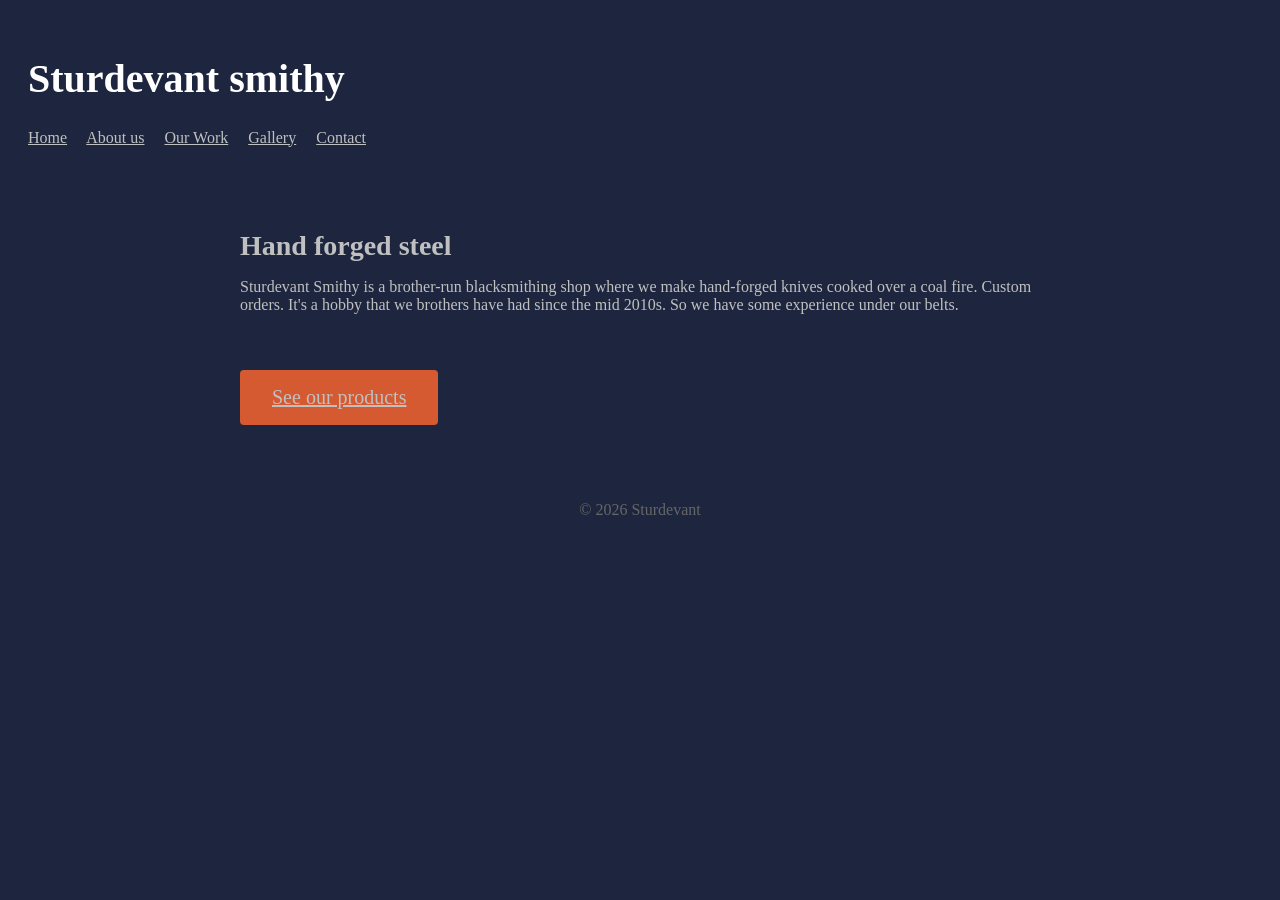
==== index.html @ 17b12b30 "styling gallary adding columns to gallery" ====
<!DOCTYPE html>
<html lang="en">
<head>
  <meta charset="UTF-8">
  <title>Sturdevant-Smithy</title>
</head>
  <link rel="stylesheet" href="css/style.css">
<body>
  <header>
    <h1>Sturdevant smithy</h1>
    <nav>
      <a href="index.html" aria-current="page">Home</a>
      <a href="about.html">About us</a>
      <a href="work.html">Our Work</a>
      <a href="gallery.html">Gallery</a>
      <a href="contact.html">Contact</a>
    </nav>
  </header>

  <main>
    <H2>Hand forged steel</H2>
    <p>Sturdevant Smithy is a brother-run blacksmithing shop where we make hand-forged knives cooked over a coal fire. Custom orders. It's a hobby that we brothers have had since the mid 2010s. So we have some experience under our belts. </p>  
    <a href="portfolio.html" class="cta">See our products</a>
  </main>

  <footer>
    <p>&copy; 2026 Sturdevant </p>
  </footer>
  
</body>
</html>
---- css/style.css ----
body {
  font-family: Georgia, "Times New Roman", serif;
  color: #C0C0C0;
  background-color: #1D263E;
}

header {
  background-color: #1D263E;
  color: #ffffff;
  padding: 20px;
}

header nav a {
  color: #C0C0C0;
  margin-right: 16px;
}

h1 {
  font-size: 2.5rem;
}

h2 {
  font-size: 1.75rem;
  color: #C0C0C0;
}

h3 {
  font-size: 1.25rem;
  color: #C0C0C0;
}

p {
  font-size: 1rem;
}

main {
  max-width: 800px;
  margin: 0 auto;
  padding: 40px 20px;
}

h2 {
  margin-bottom: 8px;
}

p {
  margin-bottom: 32px;
}

footer {
  text-align: center;
  font-size: 0.875rem;
  color: #666666;
  padding: 20px;
  
}

table {
  border-collapse: collapse;
  width: 100%
}

th, td {
  padding: 0.75rem;
  text-align: left;
}

th {
  background-color: #1D263E;
  color: #C0C0C0;
}

tbody tr:nth-child(even) {
  background-color: #1D263E;
}

.cta {
  display: inline-block;
  background-color: #D65A31;
  color: #C0C0C0;
  font-size: 1.25rem;
  padding: 16px 32px;
  border-radius: 4px;
  margin-top: 24px;
}

.swatch {
  display: inline-block;
  width: 120px;
  height: 80px;
  margin-bottom: 8px;
  border-radius: 4px;
  vertical-align: top;
}

.swatch-primary {
  background-color: #1D263E;
}

.swatch-neutral-background {
  background-color: #F2F2F2;
}

.swatch-neutral-text {
  background-color: #222222;
}

.swatch-accent {
  background-color: #D65A31;
}

.type-sample-h1 {
  font-size: 2.5rem;
}

.type-sample-h2 {
  font-size: 1.75rem;
}

.type-sample-h3 {
  font-size: 1.25rem;
}

.type-sample-body {
  font-size: 1rem;
}
label {
  display: block;
  margin-top: 1.5rem;
  font-weight: bold;
}

input, textarea {
  display: block;
  margin-top: 0.25rem;
  width: 100%;
  max-width: 480px;
}

button[type="submit"] {
  display: block;
  margin-top: 2rem;
  background-color: #1D263E;
  color: #C0C0C0;
  font-size: 1.25rem;
  padding: 16px 32px;
  border: none;
  border-radius: 4px;
}
form {
  background-color: #0f1320;
  padding: 32px;
  border-radius: 8px;
  max-width: 480px;
}

#container {
display: flex;
flex-direction: column;
justify-content: center;
align-items: baseline;
align-margin: 2rem; 
}
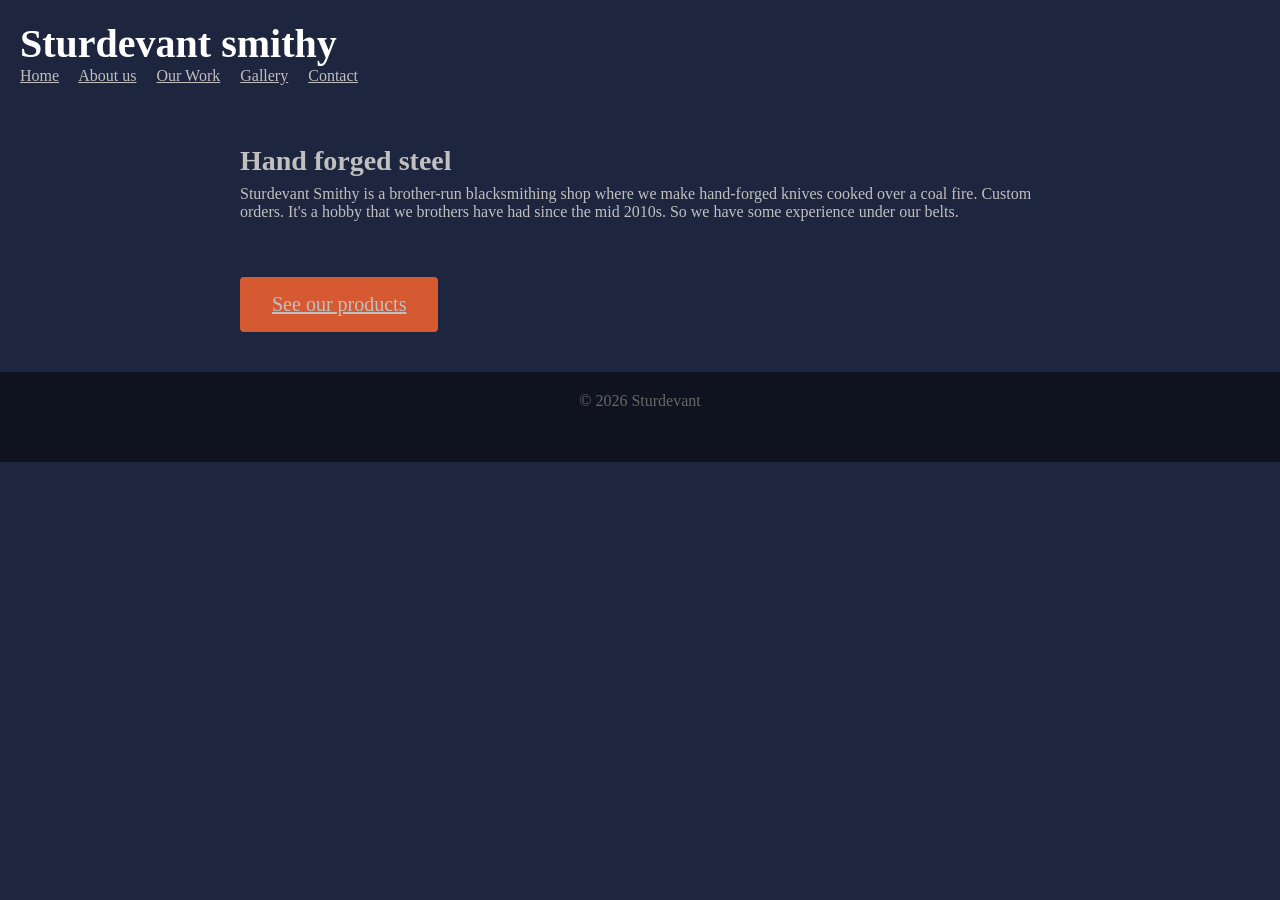
==== commit c84eac5d: "fixed link issues fixed skip links/links" ====
--- a/index.html
+++ b/index.html
@@ -17,10 +17,10 @@
     </nav>
   </header>
 
-  <main>
+  <main id="home-content">
     <H2>Hand forged steel</H2>
     <p>Sturdevant Smithy is a brother-run blacksmithing shop where we make hand-forged knives cooked over a coal fire. Custom orders. It's a hobby that we brothers have had since the mid 2010s. So we have some experience under our belts. </p>  
-    <a href="portfolio.html" class="cta">See our products</a>
+    <a href="gallery.html" class="cta">See our products</a>
   </main>
 
   <footer>
--- a/css/style.css
+++ b/css/style.css
@@ -1,17 +1,21 @@
+* {
+  margin: 0;
+  padding: 0;
+}
 body {
   font-family: Georgia, "Times New Roman", serif;
-  color: #C0C0C0;
-  background-color: #1D263E;
+  color: #c0c0c0;
+  background-color: #1d263e;
 }
 
 header {
-  background-color: #1D263E;
+  background-color: #1d263e;
   color: #ffffff;
   padding: 20px;
 }
 
 header nav a {
-  color: #C0C0C0;
+  color: #c0c0c0;
   margin-right: 16px;
 }
 
@@ -21,12 +25,12 @@
 
 h2 {
   font-size: 1.75rem;
-  color: #C0C0C0;
+  color: #c0c0c0;
 }
 
 h3 {
   font-size: 1.25rem;
-  color: #C0C0C0;
+  color: #c0c0c0;
 }
 
 p {
@@ -52,32 +56,32 @@
   font-size: 0.875rem;
   color: #666666;
   padding: 20px;
-  
 }
 
 table {
   border-collapse: collapse;
-  width: 100%
-}
-
-th, td {
+  width: 100%;
+}
+
+th,
+td {
   padding: 0.75rem;
   text-align: left;
 }
 
 th {
-  background-color: #1D263E;
-  color: #C0C0C0;
+  background-color: #1d263e;
+  color: #c0c0c0;
 }
 
 tbody tr:nth-child(even) {
-  background-color: #1D263E;
+  background-color: #1d263e;
 }
 
 .cta {
   display: inline-block;
-  background-color: #D65A31;
-  color: #C0C0C0;
+  background-color: #d65a31;
+  color: #c0c0c0;
   font-size: 1.25rem;
   padding: 16px 32px;
   border-radius: 4px;
@@ -94,11 +98,11 @@
 }
 
 .swatch-primary {
-  background-color: #1D263E;
+  background-color: #1d263e;
 }
 
 .swatch-neutral-background {
-  background-color: #F2F2F2;
+  background-color: #f2f2f2;
 }
 
 .swatch-neutral-text {
@@ -106,7 +110,7 @@
 }
 
 .swatch-accent {
-  background-color: #D65A31;
+  background-color: #d65a31;
 }
 
 .type-sample-h1 {
@@ -124,13 +128,24 @@
 .type-sample-body {
   font-size: 1rem;
 }
+
+.skip-link {
+  position: absolute;
+  left: -10000px;
+  top: auto;
+  width: 1px;
+  height: 1px;
+  overflow: hidden;
+}
+
 label {
   display: block;
   margin-top: 1.5rem;
   font-weight: bold;
 }
 
-input, textarea {
+input,
+textarea {
   display: block;
   margin-top: 0.25rem;
   width: 100%;
@@ -140,8 +155,8 @@
 button[type="submit"] {
   display: block;
   margin-top: 2rem;
-  background-color: #1D263E;
-  color: #C0C0C0;
+  background-color: #1d263e;
+  color: #c0c0c0;
   font-size: 1.25rem;
   padding: 16px 32px;
   border: none;
@@ -151,13 +166,75 @@
   background-color: #0f1320;
   padding: 32px;
   border-radius: 8px;
-  max-width: 480px;
 }
 
 #container {
-display: flex;
-flex-direction: column;
-justify-content: center;
-align-items: baseline;
-align-margin: 2rem; 
+  display: flex;
+  flex-direction: column;
+  justify-content: center;
+  align-items: baseline;
+}
+
+#gallery-content {
+  display: flex;
+  flex-direction: column;
+  justify-content: center;
+  align-items: baseline;
+}
+
+#gallery-main-content {
+  background-color: #0f1320;
+  max-width: 100%;
+  padding: 1rem;
+  border-radius: 16px;
+}
+
+.image-container {
+  display: flex;
+  flex-wrap: wrap;
+  gap: 16px;
+  align-items: center;
+  justify-content: center;
+  min-width: 100%;
+}
+
+.image img {
+  min-width: 200px;
+  max-width: 400px;
+  width: 100%;
+  height: auto;
+  display: block;
+  border-radius: 8px;
+  object-fit: cover;
+
+}
+
+.video-container {
+  display: flex;
+  justify-content: center;
+  padding-top: 2rem;
+  padding-bottom: 2rem;
+}
+
+#gallery-main {
+  display: flex;
+  max-width: 100%;
+ }
+
+ #gallery-header {
+  display: flex;
+  justify-content: flex-start;
+  padding-bottom: 1rem;
+ }
+
+ footer {
+  width: 100%;
+  margin-left: 0;
+  margin-right: 0;
+  box-sizing: border-box;
+  background-color: #0f1320;
+
+  display: flex;
+  flex-direction: column;
+  justify-content: space-between;
 }
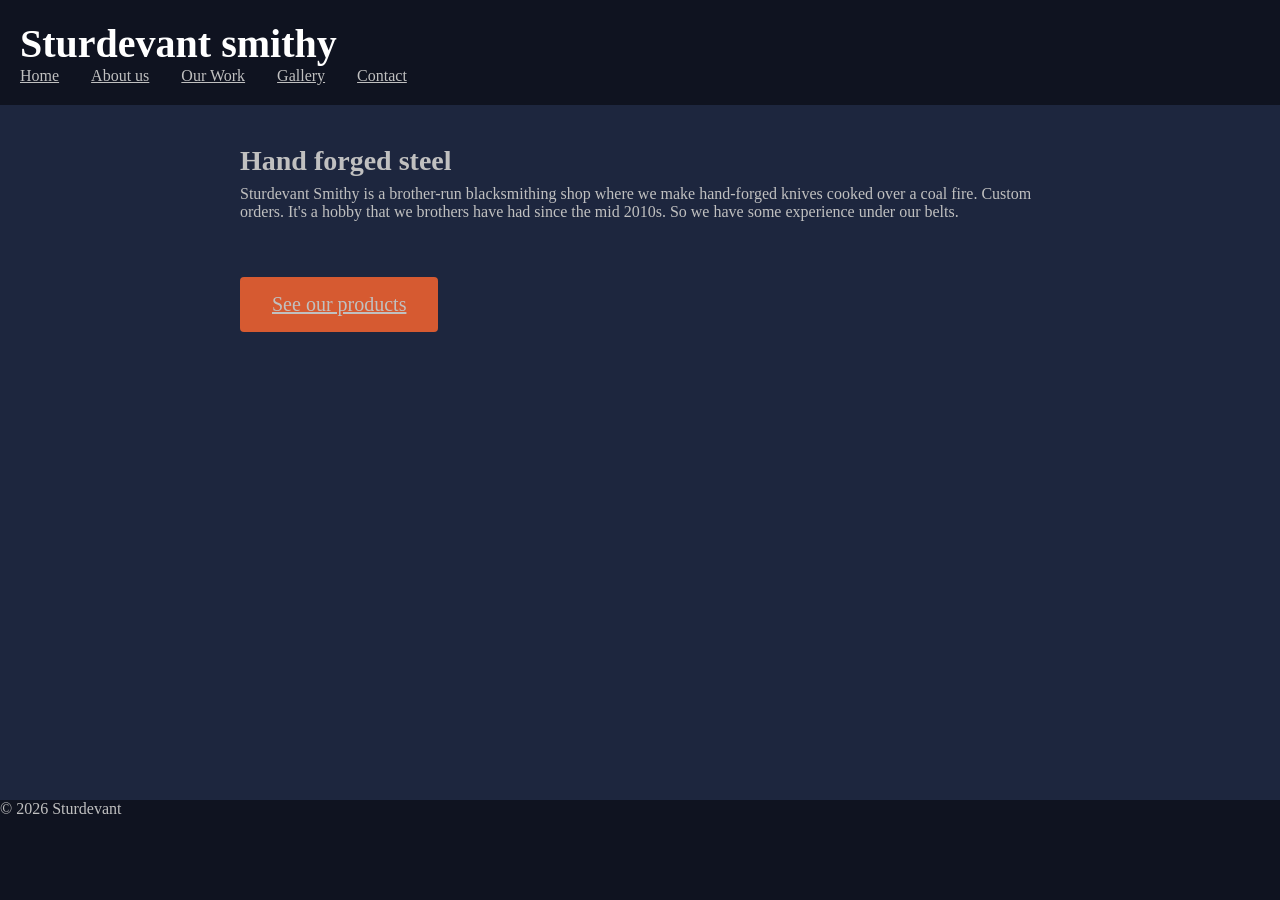
==== commit d29138fe: "added responsive coding Added mobile config code" ====
--- a/index.html
+++ b/index.html
@@ -6,7 +6,7 @@
 </head>
   <link rel="stylesheet" href="css/style.css">
 <body>
-  <header>
+  <header id="Style-header">
     <h1>Sturdevant smithy</h1>
     <nav>
       <a href="index.html" aria-current="page">Home</a>
--- a/css/style.css
+++ b/css/style.css
@@ -3,6 +3,10 @@
   padding: 0;
 }
 body {
+  display: flex;
+  flex-direction: column;
+  min-height: 100vh;
+  flex : 1;
   font-family: Georgia, "Times New Roman", serif;
   color: #c0c0c0;
   background-color: #1d263e;
@@ -43,19 +47,24 @@
   padding: 40px 20px;
 }
 
+nav {
+  display: flex;
+  flex-direction: column;
+  gap: 16px;
+}
+
+@media (min-width: 600px) {
+  nav {
+    flex-direction: row;
+  }
+}
+
 h2 {
   margin-bottom: 8px;
 }
 
 p {
   margin-bottom: 32px;
-}
-
-footer {
-  text-align: center;
-  font-size: 0.875rem;
-  color: #666666;
-  padding: 20px;
 }
 
 table {
@@ -76,6 +85,13 @@
 
 tbody tr:nth-child(even) {
   background-color: #1d263e;
+}
+
+.style-layout {
+  display: flex;
+  flex-direction: column;
+  gap: 20px;
+  padding: 20px;
 }
 
 .cta {
@@ -162,6 +178,15 @@
   border: none;
   border-radius: 4px;
 }
+
+#location-button {
+  display: block;
+  background-color: #D65A31;
+  padding: 16px;
+  margin-top: 1rem;
+  font-size: 1.25rem;
+  color:#C0C0C0;
+}
 form {
   background-color: #0f1320;
   padding: 32px;
@@ -228,7 +253,10 @@
  }
 
  footer {
-  width: 100%;
+  flex: 1;
+  max-height: 100px;
+  width: 100%;
+  margin-top: auto;
   margin-left: 0;
   margin-right: 0;
   box-sizing: border-box;
@@ -237,4 +265,28 @@
   display: flex;
   flex-direction: column;
   justify-content: space-between;
-}+}
+
+#table-header {
+  background-color: #0f1320;
+}
+
+#Style-header {
+  background-color: #0f1320;
+  color: #ffffff;
+  padding: 20px;
+}
+
+@media (min-width: 700px) {
+  .style-layout {
+    flex-direction: row;
+  }
+
+  main {
+    flex: 2;
+  }
+
+  aside {
+    flex: 1;
+  }
+}
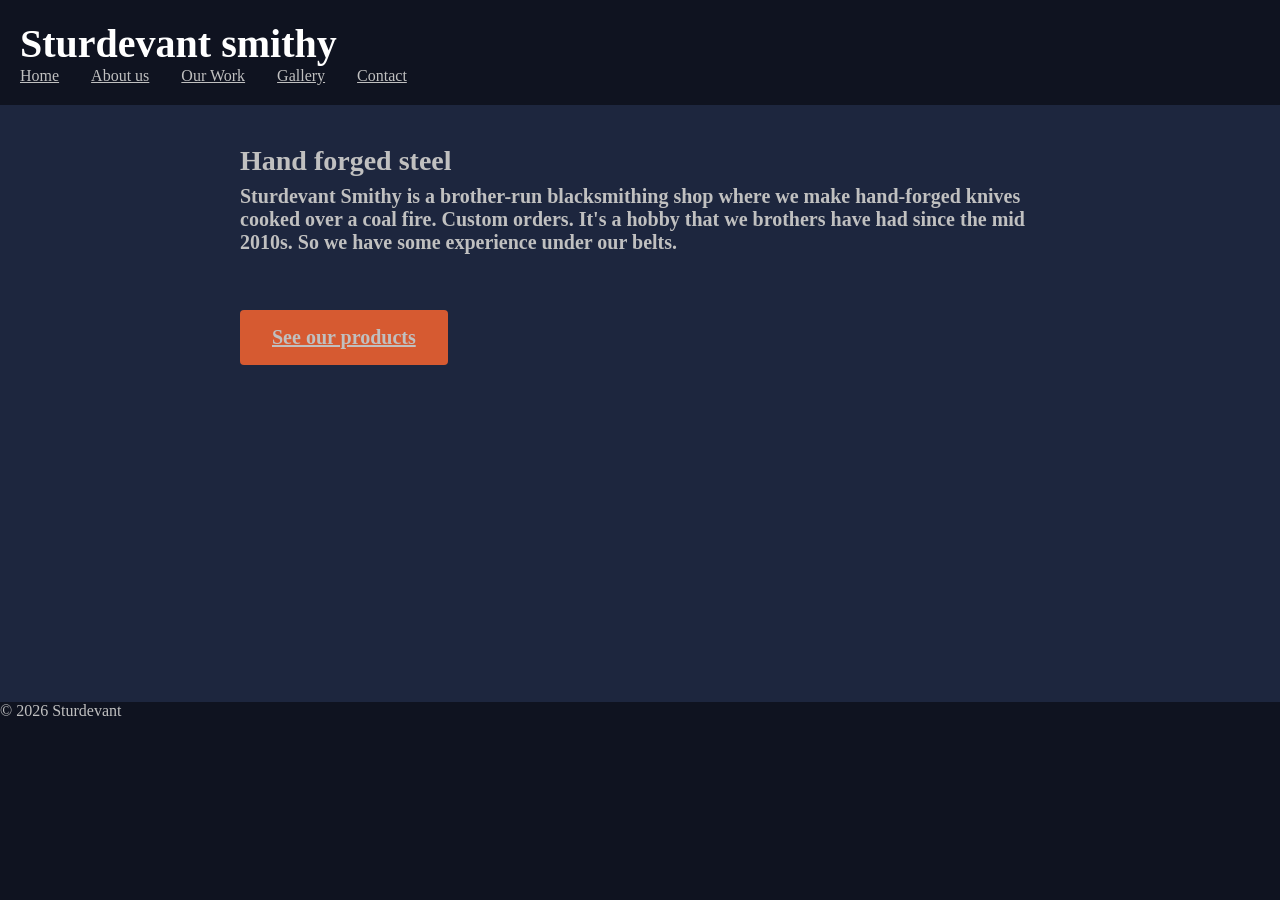
==== commit ed331bcc: "Footer editing changing Css code for the footer" ====
--- a/index.html
+++ b/index.html
@@ -18,8 +18,8 @@
   </header>
 
   <main id="home-content">
-    <H2>Hand forged steel</H2>
-    <p>Sturdevant Smithy is a brother-run blacksmithing shop where we make hand-forged knives cooked over a coal fire. Custom orders. It's a hobby that we brothers have had since the mid 2010s. So we have some experience under our belts. </p>  
+    <h2>Hand forged steel</h2>
+    <h3>Sturdevant Smithy is a brother-run blacksmithing shop where we make hand-forged knives cooked over a coal fire. Custom orders. It's a hobby that we brothers have had since the mid 2010s. So we have some experience under our belts. </p>  
     <a href="gallery.html" class="cta">See our products</a>
   </main>
 
--- a/css/style.css
+++ b/css/style.css
@@ -226,7 +226,7 @@
 .image img {
   min-width: 200px;
   max-width: 400px;
-  width: 100%;
+  width: 400px;
   height: auto;
   display: block;
   border-radius: 8px;
@@ -254,7 +254,6 @@
 
  footer {
   flex: 1;
-  max-height: 100px;
   width: 100%;
   margin-top: auto;
   margin-left: 0;
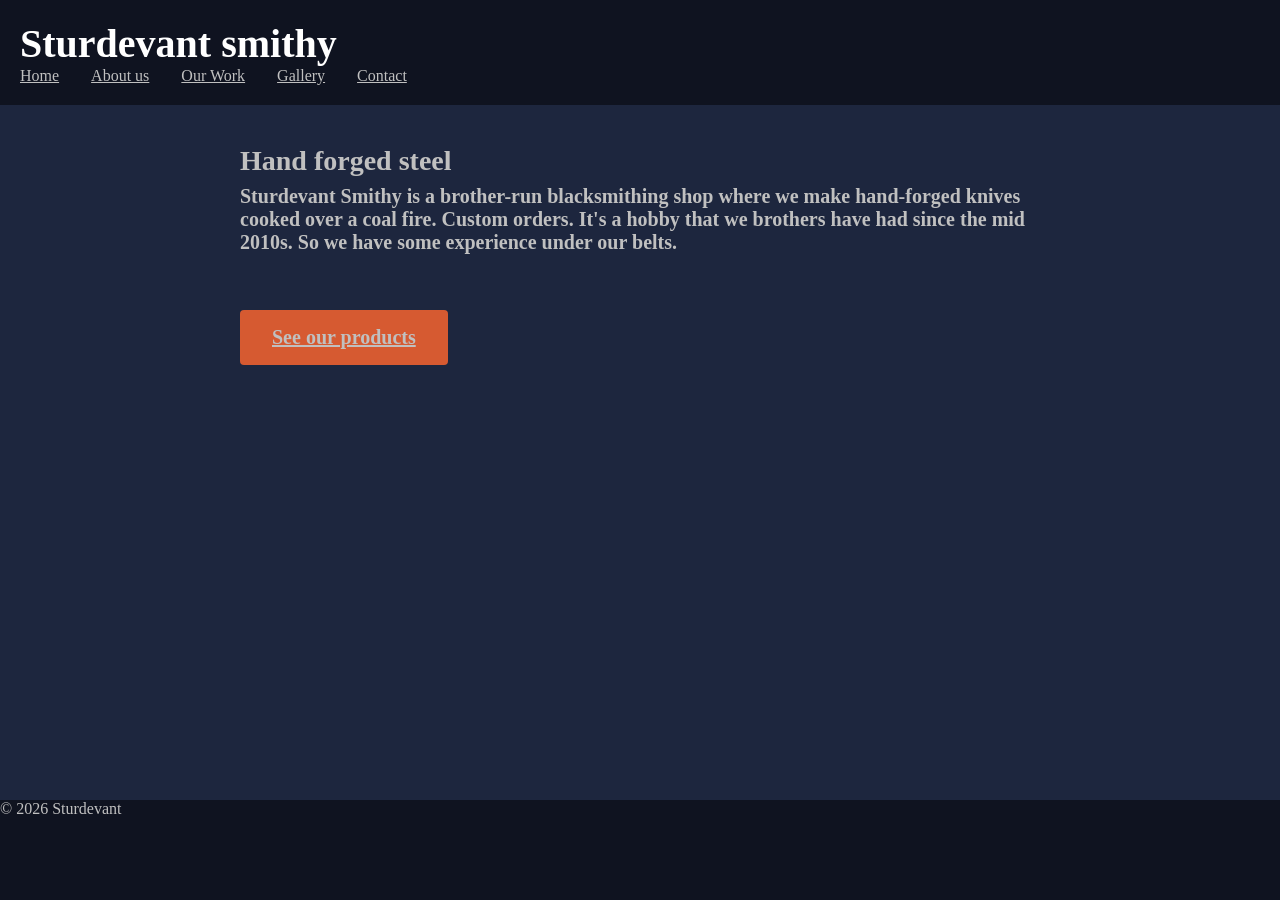
==== commit 28e4e65b: "fixed meta viewport Fixed and added meta view port to missing tabs" ====
--- a/index.html
+++ b/index.html
@@ -3,6 +3,7 @@
 <head>
   <meta charset="UTF-8">
   <title>Sturdevant-Smithy</title>
+  <meta name="viewport" content="width=device-width, initial-scale=1">
 </head>
   <link rel="stylesheet" href="css/style.css">
 <body>
--- a/css/style.css
+++ b/css/style.css
@@ -53,12 +53,6 @@
   gap: 16px;
 }
 
-@media (min-width: 600px) {
-  nav {
-    flex-direction: row;
-  }
-}
-
 h2 {
   margin-bottom: 8px;
 }
@@ -95,6 +89,7 @@
 }
 
 .cta {
+  justify-content: center;
   display: inline-block;
   background-color: #d65a31;
   color: #c0c0c0;
@@ -254,6 +249,7 @@
 
  footer {
   flex: 1;
+  max-height: 100px;
   width: 100%;
   margin-top: auto;
   margin-left: 0;
@@ -288,4 +284,7 @@
   aside {
     flex: 1;
   }
-}
+  nav {
+    flex-direction: row;
+  }
+}
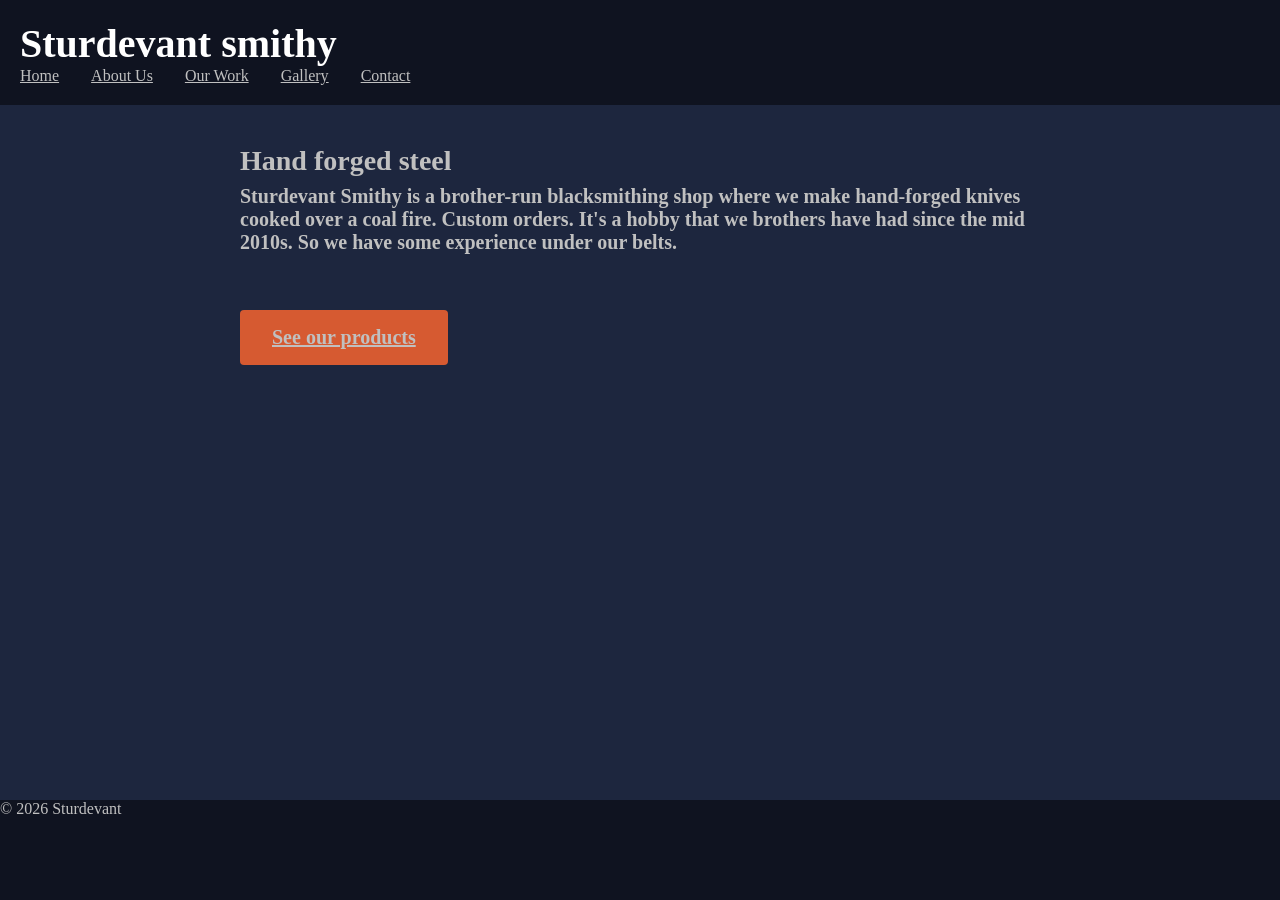
==== commit 4948dd2b: "Add SEO metadata Adds page descriptions and revises page titles and About navigation labels across t" ====
--- a/index.html
+++ b/index.html
@@ -2,16 +2,16 @@
 <html lang="en">
 <head>
   <meta charset="UTF-8">
-  <title>Sturdevant-Smithy</title>
-  <meta name="viewport" content="width=device-width, initial-scale=1">
-</head>
+  <title>Forged knives and Steel tools | Sturdevant Smithy</title>
+  <meta name="Description" content="Handcrafted knives and Steel tools made authentically in a coal fire.">
   <link rel="stylesheet" href="css/style.css">
+ </head>
 <body>
   <header id="Style-header">
     <h1>Sturdevant smithy</h1>
     <nav>
       <a href="index.html" aria-current="page">Home</a>
-      <a href="about.html">About us</a>
+      <a href="about.html">About Us</a>
       <a href="work.html">Our Work</a>
       <a href="gallery.html">Gallery</a>
       <a href="contact.html">Contact</a>
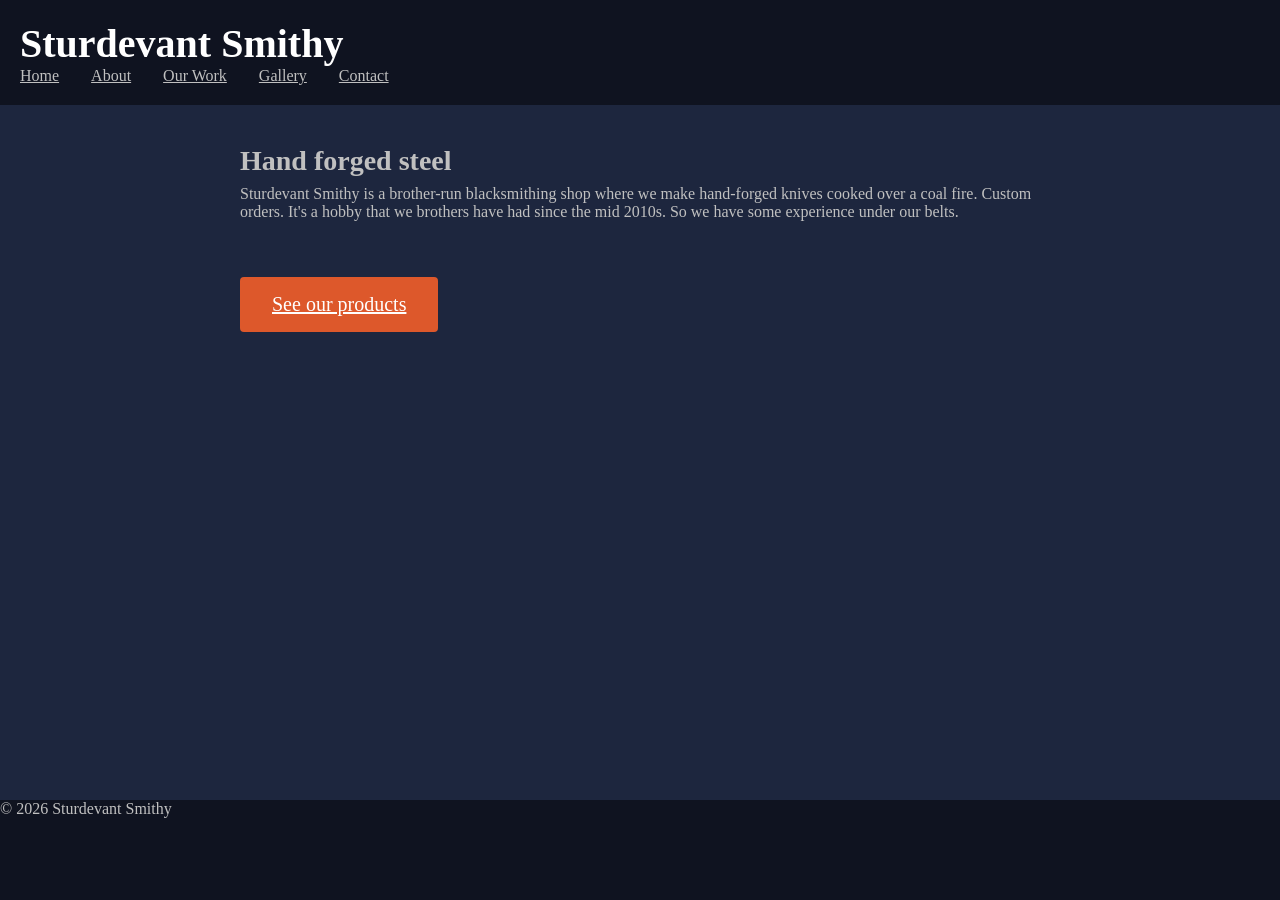
==== commit 99d4cec9: "clean up pt1 Part one of clean up" ====
--- a/index.html
+++ b/index.html
@@ -5,13 +5,14 @@
   <title>Forged knives and Steel tools | Sturdevant Smithy</title>
   <meta name="Description" content="Handcrafted knives and Steel tools made authentically in a coal fire.">
   <link rel="stylesheet" href="css/style.css">
+  <meta name="viewport" content="width=device-width, initial-scale=1.0">
  </head>
 <body>
   <header id="Style-header">
-    <h1>Sturdevant smithy</h1>
+    <h1>Sturdevant Smithy</h1>
     <nav>
       <a href="index.html" aria-current="page">Home</a>
-      <a href="about.html">About Us</a>
+      <a href="about.html">About</a>
       <a href="work.html">Our Work</a>
       <a href="gallery.html">Gallery</a>
       <a href="contact.html">Contact</a>
@@ -20,12 +21,12 @@
 
   <main id="home-content">
     <h2>Hand forged steel</h2>
-    <h3>Sturdevant Smithy is a brother-run blacksmithing shop where we make hand-forged knives cooked over a coal fire. Custom orders. It's a hobby that we brothers have had since the mid 2010s. So we have some experience under our belts. </p>  
+    <p>Sturdevant Smithy is a brother-run blacksmithing shop where we make hand-forged knives cooked over a coal fire. Custom orders. It's a hobby that we brothers have had since the mid 2010s. So we have some experience under our belts. </p>  
     <a href="gallery.html" class="cta">See our products</a>
   </main>
 
   <footer>
-    <p>&copy; 2026 Sturdevant </p>
+    <p>&copy; 2026 Sturdevant Smithy</p>
   </footer>
   
 </body>
--- a/css/style.css
+++ b/css/style.css
@@ -91,12 +91,13 @@
 .cta {
   justify-content: center;
   display: inline-block;
-  background-color: #d65a31;
-  color: #c0c0c0;
+  background-color: #dd582b;
+  color: #ffffff;
   font-size: 1.25rem;
   padding: 16px 32px;
   border-radius: 4px;
   margin-top: 24px;
+  border: none;
 }
 
 .swatch {
@@ -121,7 +122,7 @@
 }
 
 .swatch-accent {
-  background-color: #d65a31;
+  background-color: #dd582b;
 }
 
 .type-sample-h1 {
@@ -174,14 +175,6 @@
   border-radius: 4px;
 }
 
-#location-button {
-  display: block;
-  background-color: #D65A31;
-  padding: 16px;
-  margin-top: 1rem;
-  font-size: 1.25rem;
-  color:#C0C0C0;
-}
 form {
   background-color: #0f1320;
   padding: 32px;
